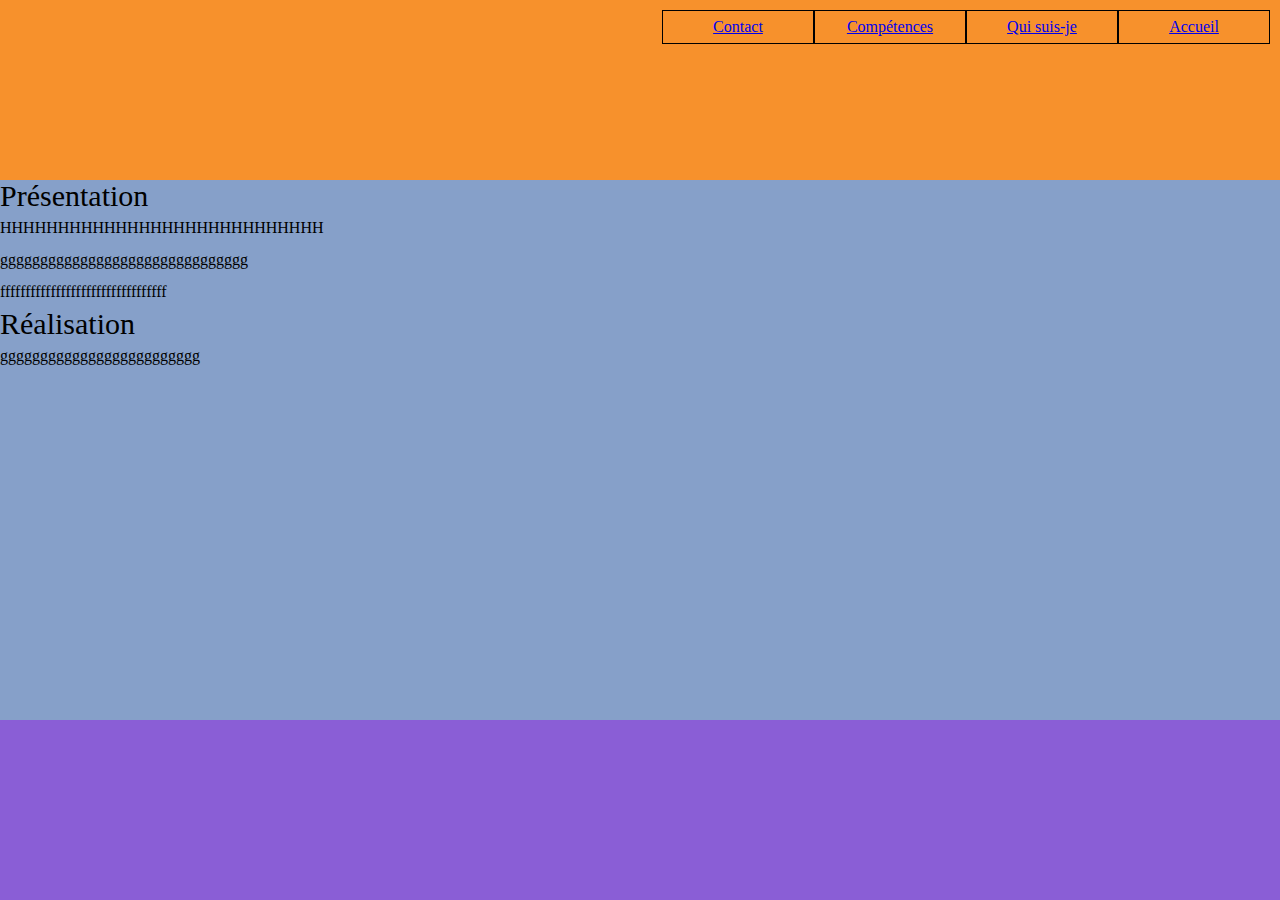
==== index.html @ e5b45705 "premier étape de mon site perso" ====
<!DOCTYPE html>
<html lang="fr">

<head>
    <meta charset="UTF8" />
    <meta name="viewport" content="width=device-width, initial-scale=1" />

    <title>Mina NASSIRY</title>
    <link rel="stylesheet" href="assets/css/styles.min.css" />
</head>

<body>
    <header>
       <div id= "menu">
        <p><a href="index.html"> Accueil </a></p>
        <p> <a href="index.html">Qui suis-je </a></p>
        <p><a href="index.html"> Compétences </a></p>
        <p><a href="index.html">Contact </a></p>
    </header>
    <main>
        <h1>Présentation</h1>
        <p>HHHHHHHHHHHHHHHHHHHHHHHHHHHH<br>
        ggggggggggggggggggggggggggggggg<br>
       fffffffffffffffffffffffffffffffff<br>
    </p>

        <h2>Réalisation</h2>
        <p>ggggggggggggggggggggggggg</p>
    </main>
    <footer>
        
    </footer>
</body>

</html>
---- assets/css/styles.min.css ----
html,body,div,span,applet,object,iframe,h1,h2,h3,h4,h5,h6,p,blockquote,pre,a,abbr,acronym,address,big,cite,code,del,dfn,em,img,ins,kbd,q,s,samp,small,strike,strong,sub,sup,tt,var,b,u,i,center,dl,dt,dd,ol,ul,li,fieldset,form,label,legend,table,caption,tbody,tfoot,thead,tr,th,td,article,aside,canvas,details,embed,figure,figcaption,footer,header,hgroup,menu,nav,output,ruby,section,summary,time,mark,audio,video{margin:0;padding:0;border:0;font-size:100%;font:inherit;vertical-align:baseline}article,aside,details,figcaption,figure,footer,header,hgroup,menu,nav,section{display:block}body{padding:0;margin:0;line-height:2em}ol,ul{list-style:none}blockquote,q{quotes:none}blockquote:before,blockquote:after,q:before,q:after{content:'';content:none}table{border-collapse:collapse;border-spacing:0}html{font-size:16px}body header{background:#f7912c;height:20vh}body header #menu{padding:10px;margin:0px;text-align:center}body header p{float:right;border:1px solid #000000;width:150px}body header #menu li a{display:inline;background:#43a2a6;color:#ffffff;text-align:center;border-left:1px solid #000000}body header #menu li a:hover{background:#ffffff;color:#ffffff}body main{background-color:#86a0c9;position:relative;height:60vh}body main h1,body main h2{font-size:30px}body main h1 p,body main h2 p{text-align:justify;color:black;padding:50px;margin:50px}body footer{position:relative;background:#8a5ed6;height:20vh}
/*# sourceMappingURL=styles.min.css.map */
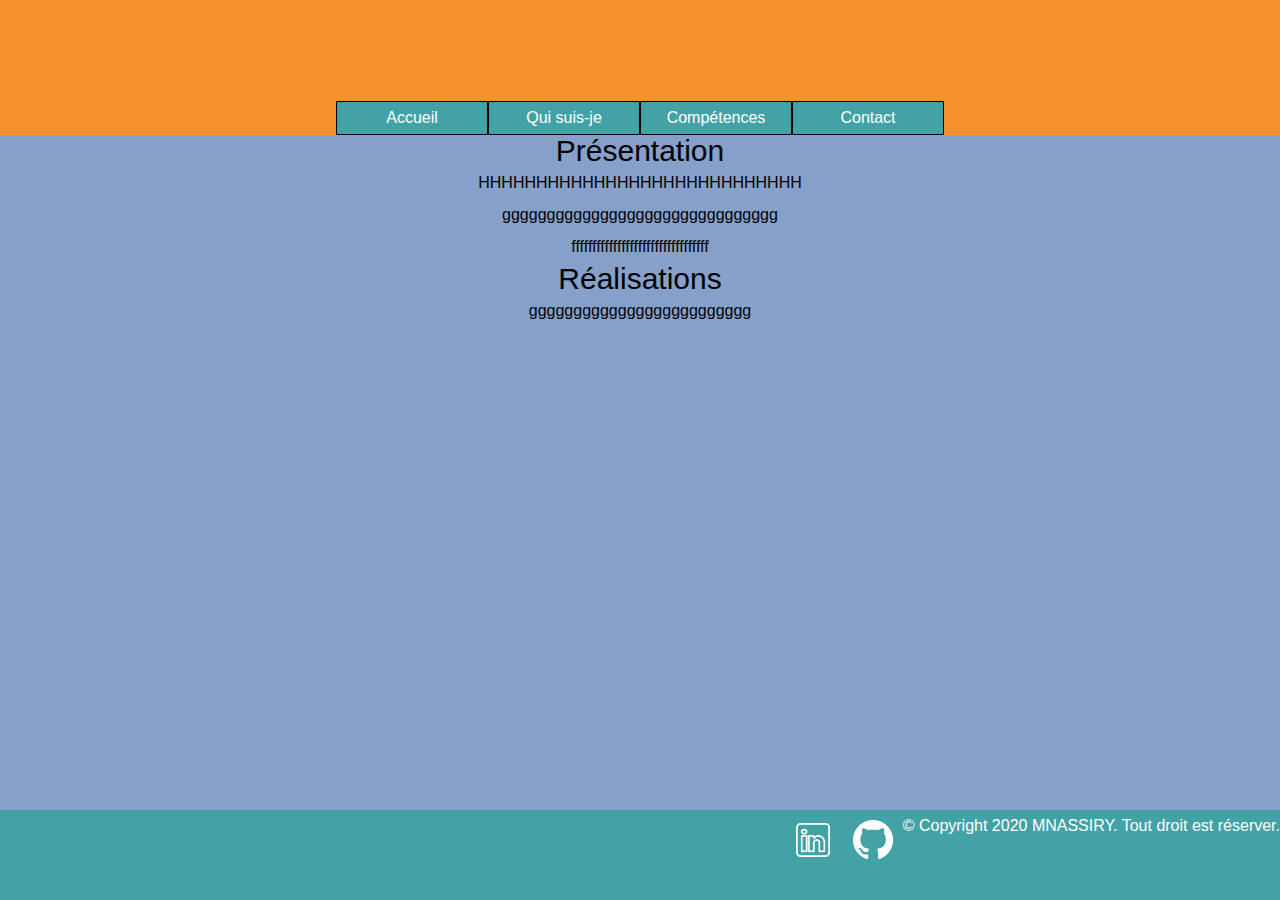
==== commit 8e1f0b2b: "ajout du contenu competences.html" ====
--- a/index.html
+++ b/index.html
@@ -13,22 +13,25 @@
     <header>
        <div id= "menu">
         <p><a href="index.html"> Accueil </a></p>
-        <p> <a href="index.html">Qui suis-je </a></p>
-        <p><a href="index.html"> Compétences </a></p>
-        <p><a href="index.html">Contact </a></p>
+        <p> <a href="quisuisje.html">Qui suis-je </a></p>
+        <p><a href="competences.html"> Compétences </a></p>
+        <p><a href="contact.html">Contact </a></p>
+        </div>
     </header>
     <main>
-        <h1>Présentation</h1>
+        <h2>Présentation</h2>
         <p>HHHHHHHHHHHHHHHHHHHHHHHHHHHH<br>
         ggggggggggggggggggggggggggggggg<br>
        fffffffffffffffffffffffffffffffff<br>
     </p>
 
-        <h2>Réalisation</h2>
+        <h2>Réalisations</h2>
         <p>ggggggggggggggggggggggggg</p>
     </main>
     <footer>
-        
+        <p>&copy; Copyright 2020 MNASSIRY. Tout droit est réserver.</p>
+        <img src="assets/img/git2.png" alt="logo git">
+        <img src="assets/img/linkedin2.png" alt="logo linkedin">
     </footer>
 </body>
 
--- a/assets/css/styles.min.css
+++ b/assets/css/styles.min.css
@@ -1,2 +1,2 @@
-html,body,div,span,applet,object,iframe,h1,h2,h3,h4,h5,h6,p,blockquote,pre,a,abbr,acronym,address,big,cite,code,del,dfn,em,img,ins,kbd,q,s,samp,small,strike,strong,sub,sup,tt,var,b,u,i,center,dl,dt,dd,ol,ul,li,fieldset,form,label,legend,table,caption,tbody,tfoot,thead,tr,th,td,article,aside,canvas,details,embed,figure,figcaption,footer,header,hgroup,menu,nav,output,ruby,section,summary,time,mark,audio,video{margin:0;padding:0;border:0;font-size:100%;font:inherit;vertical-align:baseline}article,aside,details,figcaption,figure,footer,header,hgroup,menu,nav,section{display:block}body{padding:0;margin:0;line-height:2em}ol,ul{list-style:none}blockquote,q{quotes:none}blockquote:before,blockquote:after,q:before,q:after{content:'';content:none}table{border-collapse:collapse;border-spacing:0}html{font-size:16px}body header{background:#f7912c;height:20vh}body header #menu{padding:10px;margin:0px;text-align:center}body header p{float:right;border:1px solid #000000;width:150px}body header #menu li a{display:inline;background:#43a2a6;color:#ffffff;text-align:center;border-left:1px solid #000000}body header #menu li a:hover{background:#ffffff;color:#ffffff}body main{background-color:#86a0c9;position:relative;height:60vh}body main h1,body main h2{font-size:30px}body main h1 p,body main h2 p{text-align:justify;color:black;padding:50px;margin:50px}body footer{position:relative;background:#8a5ed6;height:20vh}
+html,body,div,span,applet,object,iframe,h1,h2,h3,h4,h5,h6,p,blockquote,pre,a,abbr,acronym,address,big,cite,code,del,dfn,em,img,ins,kbd,q,s,samp,small,strike,strong,sub,sup,tt,var,b,u,i,center,dl,dt,dd,ol,ul,li,fieldset,form,label,legend,table,caption,tbody,tfoot,thead,tr,th,td,article,aside,canvas,details,embed,figure,figcaption,footer,header,hgroup,menu,nav,output,ruby,section,summary,time,mark,audio,video{margin:0;padding:0;border:0;font-size:100%;font:inherit;vertical-align:baseline}article,aside,details,figcaption,figure,footer,header,hgroup,menu,nav,section{display:block}body{padding:0;margin:0;line-height:2em}ol,ul{list-style:none}blockquote,q{quotes:none}blockquote:before,blockquote:after,q:before,q:after{content:'';content:none}table{border-collapse:collapse;border-spacing:0}html{font-size:16px;font-family:Arial, sans-serif}body header{background-color:#f7912c;height:15vh;display:-webkit-box;display:-ms-flexbox;display:flex;-webkit-box-orient:vertical;-webkit-box-direction:reverse;-ms-flex-direction:column-reverse;flex-direction:column-reverse}body header #menu{padding:0px;margin:0px;text-align:center;display:-webkit-box;display:-ms-flexbox;display:flex;-webkit-box-pack:center;-ms-flex-pack:center;justify-content:center}body header p{border:1px solid #000;width:150px;background-color:#43a2a6}body header #menu p a{display:inline;color:#fff;text-align:center;text-decoration:none}body header #menu p a:hover{background:#000;color:#fff}body main{background-color:#86a0c9;position:relative;height:75vh;text-align:center}body main h1,body main h2{font-size:30px}body main ul{color:#000;padding:0px;margin:0px}body footer{position:relative;background-color:#43a2a6;height:10vh;display:-webkit-box;display:-ms-flexbox;display:flex;-webkit-box-orient:horizontal;-webkit-box-direction:reverse;-ms-flex-direction:row-reverse;flex-direction:row-reverse}body footer img{width:40px;height:40px;margin:10px}body footer p{-webkit-text-decoration-style:initial;text-decoration-style:initial;color:#ffffff}
 /*# sourceMappingURL=styles.min.css.map */